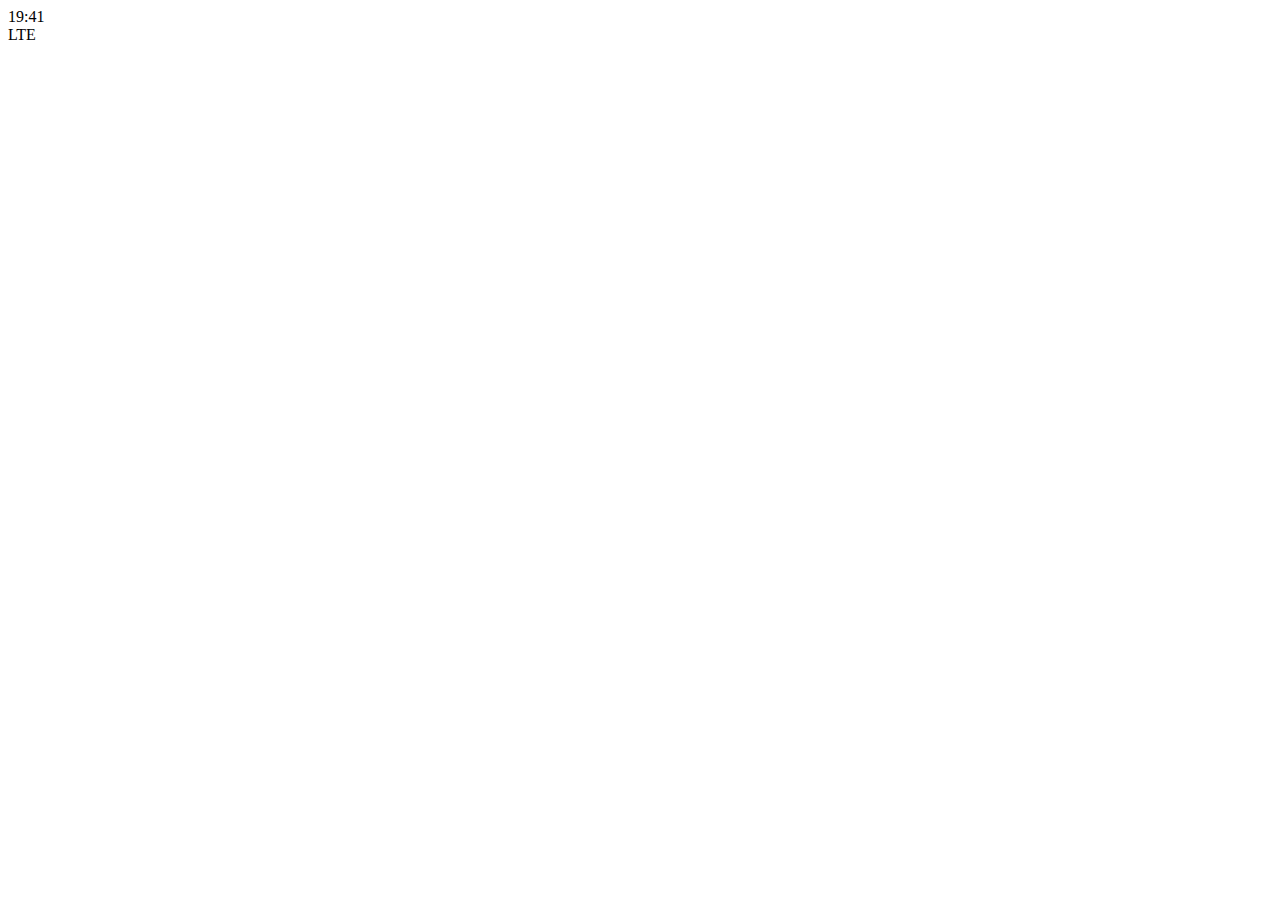
==== mymenu.html @ 1f1ac59d "naver-clone-1-1" ====
<!DOCTYPE html>
<html lang="en">
  <head>
    <meta charset="UTF-8" />
    <meta name="viewport" content="width=device-width, initial-scale=1.0" />
    <link
      rel="stylesheet"
      href="https://use.fontawesome.com/releases/v5.13.0/css/all.css"
      integrity="sha384-Bfad6CLCknfcloXFOyFnlgtENryhrpZCe29RTifKEixXQZ38WheV+i/6YWSzkz3V"
      crossorigin="anonymous"
    />
    <link rel="stylesheet" href="css/styles.css" />
    <title>my_menu_page | naver-clone-v-0</title>
  </head>
  <body>
    <div class="status-bar">
      <div class="status-bar__column">
        <span class="status-bar__clock">19:41</span>
      </div>
      <div class="status-bar__column">
        <i class="fas fa-signal"></i>
        <span class="status-bar__LTE">LTE</span>
        <i class="fas fa-battery-three-quarters"></i>
      </div>
    </div>
  </body>
</html>
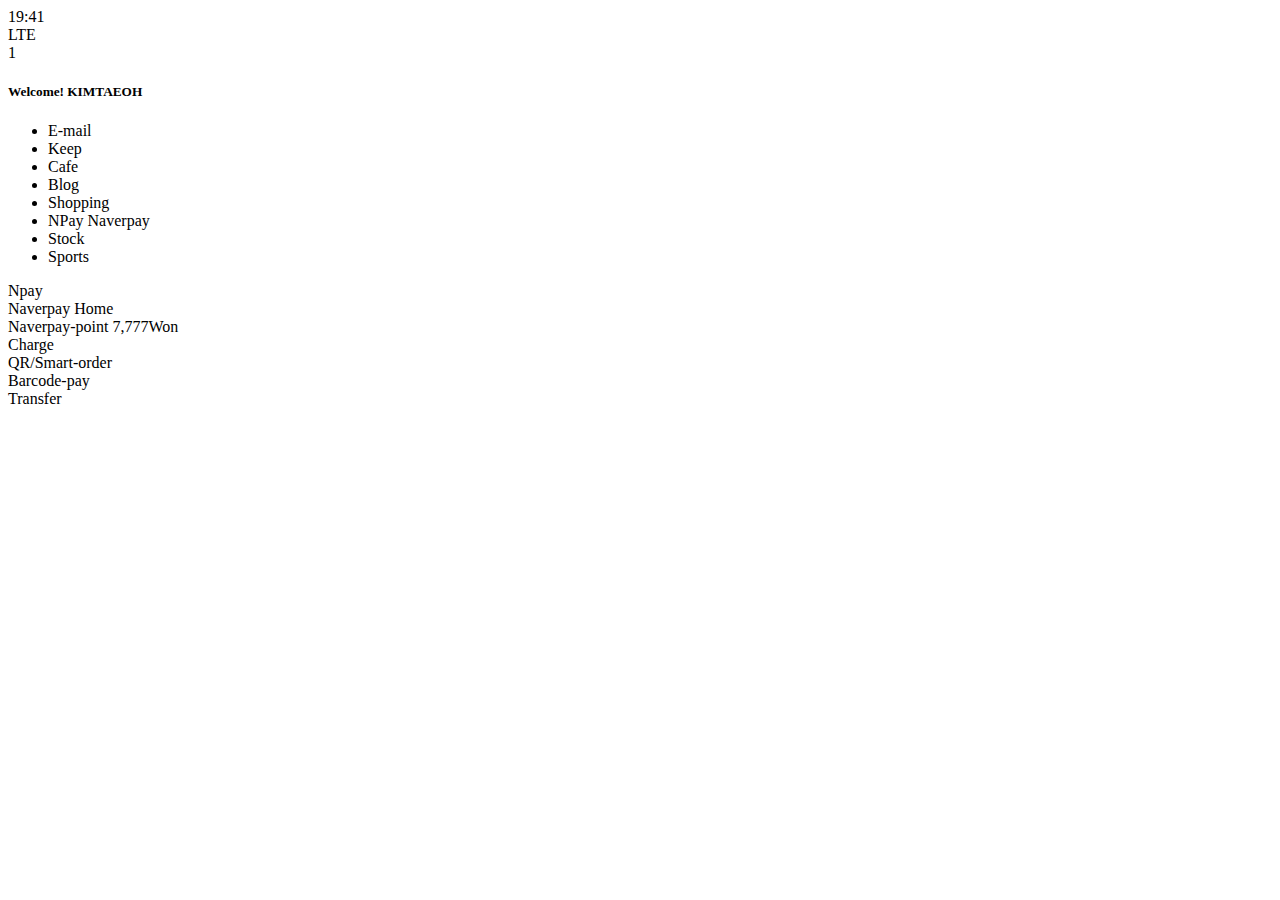
==== commit 1a158c28: "naver-clone 2days" ====
--- a/mymenu.html
+++ b/mymenu.html
@@ -23,5 +23,89 @@
         <i class="fas fa-battery-three-quarters"></i>
       </div>
     </div>
+    <div class="status-header">
+      <div class="status-header__column">
+        <span class="status-header__icon-left">
+          <a href="index.html"><i class="fas fa-times"></i></a>
+        </span>
+      </div>
+      <div class="status-header__column">
+        <span class="status-header__icon-right">1</span>
+        <span class="status-header__icon-right">
+          <i class="fas fa-cog"></i>
+        </span>
+      </div>
+    </div>
+    <section class="mymenu">
+      <h5><i class="far fa-flag"></i>Welcome! KIMTAEOH</h5>
+      <ul class="mymenu__list-icon">
+        <li class="mymenu__list-icon icon">
+          <span class="icon__list"><i class="far fa-envelope"></i></span>
+          <span class="icon__title">E-mail</span>
+        </li>
+        <li class="mymenu__list-icon icon">
+          <span class="icon__list"><i class="far fa-bookmark"></i></span>
+          <span class="icon__title">Keep</span>
+        </li>
+        <li class="mymenu__list-icon icon">
+          <span class="icon__list"><i class="fas fa-coffee"></i></span>
+          <span class="icon__title">Cafe</span>
+        </li>
+        <li class="mymenu__list-icon icon">
+          <span class="icon__list"><i class="fab fa-microblog"></i></span>
+          <span class="icon__title">Blog</span>
+        </li>
+        <li class="mymenu__list-icon icon">
+          <span class="icon__list"><i class="fas fa-shopping-cart"></i></span>
+          <span class="icon__title">Shopping</span>
+        </li>
+        <li class="mymenu__list-icon icon">
+          <span class="icon__list">NPay</span>
+          <span class="icon__title">Naverpay</span>
+        </li>
+        <li class="mymenu__list-icon icon">
+          <span class="icon__list"><i class="fas fa-chart-line"></i></span>
+          <span class="icon__title">Stock</span>
+        </li>
+        <li class="mymenu__list-icon icon">
+          <span class="icon__list"><i class="fas fa-trophy"></i></span>
+          <span class="icon__title">Sports</span>
+        </li>
+      </ul>
+    </section>
+    <section class="mymenupay">
+      <div class="mymenupay__column">
+        <span class="mymenupay__icon-left">Npay</span>
+      </div>
+      <div class="mymenupay__column">
+        <span class="mymenupay__icon-right">Naverpay Home</span>
+        <span class="mymenupay__icon-right-ar">
+          <i class="fas fa-angle-right"></i>
+        </span>
+      </div>
+    </section>
+    <section class="payment">
+      <div class="payment__column">
+        <span class="payment__title">Naverpay-point</span>
+        <span class="payment__title-pay">7,777Won</span>
+      </div>
+      <div class="payment__column">
+        <span class="payment__title-right">Charge</span>
+      </div>
+    </section>
+    <section class="payicon">
+      <div class="payicon__column">
+        <span class="payicon__icon"><i class="fas fa-qrcode"></i></span>
+        <span class="payicon__title">QR/Smart-order</span>
+      </div>
+      <div class="payicon__column">
+        <span class="payicon__icon"><i class="fas fa-barcode"></i></span>
+        <span class="payicon__title">Barcode-pay</span>
+      </div>
+      <div class="payicon__column">
+        <span class="payicon__icon"><i class="fas fa-won-sign"></i></span>
+        <span class="payicon__title">Transfer</span>
+      </div>
+    </section>
   </body>
 </html>
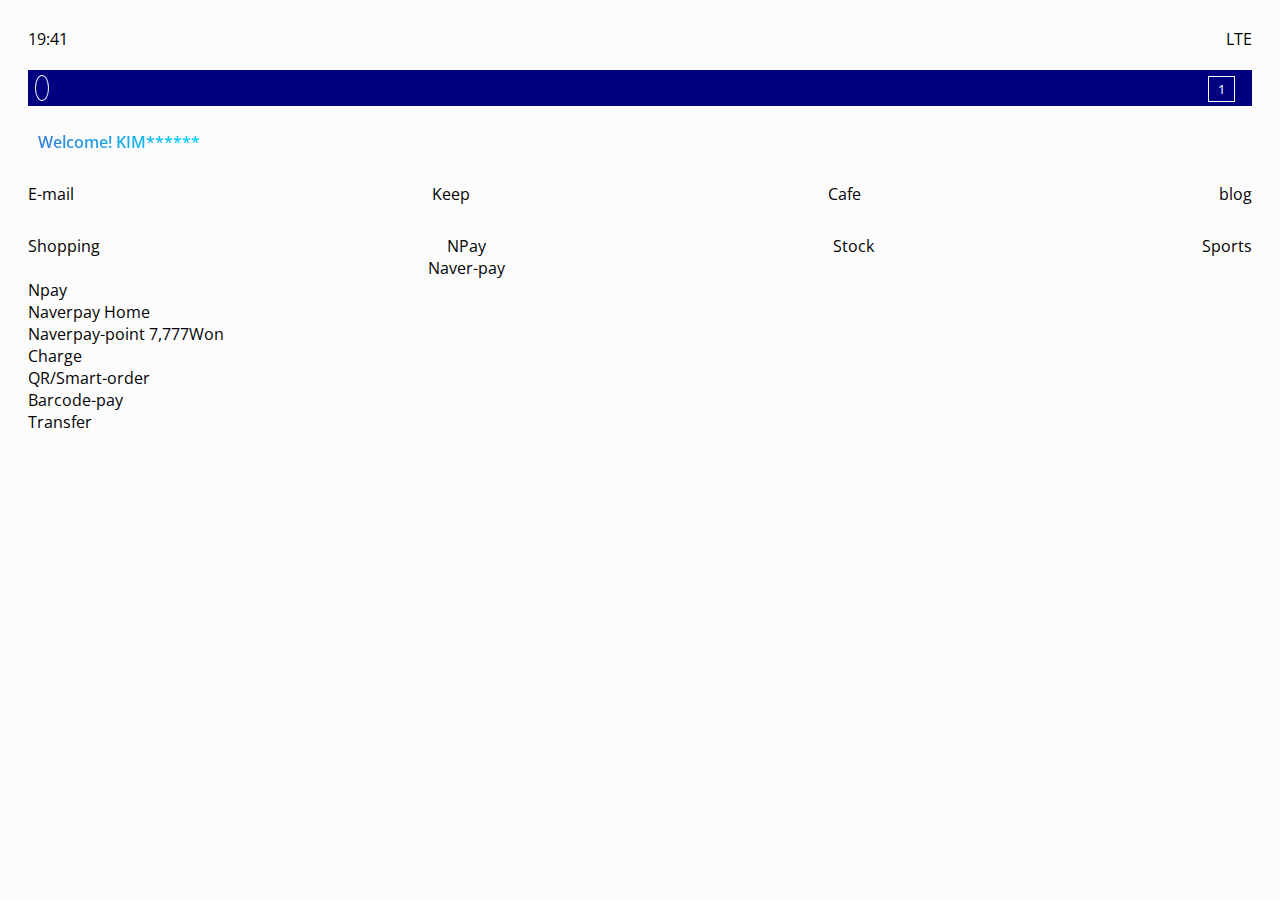
==== commit 4b0dca19: "css  mymenu middle done maybe" ====
--- a/mymenu.html
+++ b/mymenu.html
@@ -30,44 +30,59 @@
         </span>
       </div>
       <div class="status-header__column">
-        <span class="status-header__icon-right">1</span>
-        <span class="status-header__icon-right">
+        <span class="status-header__icon-right-l">1</span>
+        <span class="status-header__icon-right-r">
           <i class="fas fa-cog"></i>
         </span>
       </div>
     </div>
     <section class="mymenu">
-      <h5><i class="far fa-flag"></i>Welcome! KIMTAEOH</h5>
+      <div class="mymenu-main">
+        <div class="mymenu__title">
+          <span class="mymenu__title-main">
+            <i class="far fa-flag"></i>
+          </span>
+        </div>
+        <div class="mymenu__title-b">
+          <span class="mymenu__title-main-bb">
+            Welcome! KIM******
+          </span>
+        </div>
+      </div>
+    </section>
+    <section class="mainmymenu">
       <ul class="mymenu__list-icon">
-        <li class="mymenu__list-icon icon">
+        <li class="mymenu__list-icon-ic">
           <span class="icon__list"><i class="far fa-envelope"></i></span>
           <span class="icon__title">E-mail</span>
         </li>
-        <li class="mymenu__list-icon icon">
+        <li class="mymenu__list-icon-ic">
           <span class="icon__list"><i class="far fa-bookmark"></i></span>
           <span class="icon__title">Keep</span>
         </li>
-        <li class="mymenu__list-icon icon">
+        <li class="mymenu__list-icon-ic">
           <span class="icon__list"><i class="fas fa-coffee"></i></span>
           <span class="icon__title">Cafe</span>
         </li>
-        <li class="mymenu__list-icon icon">
+        <li class="mymenu__list-icon-ic">
           <span class="icon__list"><i class="fab fa-microblog"></i></span>
-          <span class="icon__title">Blog</span>
+          <span class="icon__title">blog</span>
         </li>
-        <li class="mymenu__list-icon icon">
+      </ul>
+      <ul class="mymenu__list-icon-bottom">
+        <li class="mymenu__list-icon-ic">
           <span class="icon__list"><i class="fas fa-shopping-cart"></i></span>
           <span class="icon__title">Shopping</span>
         </li>
-        <li class="mymenu__list-icon icon">
+        <li class="mymenu__list-icon-ic">
           <span class="icon__list">NPay</span>
-          <span class="icon__title">Naverpay</span>
+          <span class="icon__title">Naver-pay</span>
         </li>
-        <li class="mymenu__list-icon icon">
+        <li class="mymenu__list-icon-ic">
           <span class="icon__list"><i class="fas fa-chart-line"></i></span>
           <span class="icon__title">Stock</span>
         </li>
-        <li class="mymenu__list-icon icon">
+        <li class="mymenu__list-icon-ic">
           <span class="icon__list"><i class="fas fa-trophy"></i></span>
           <span class="icon__title">Sports</span>
         </li>
--- a/css/styles.css
+++ b/css/styles.css
@@ -0,0 +1,28 @@
+@import url("https://fonts.googleapis.com/css2?family=Open+Sans:wght@400;600&display=swap");
+@import "status-bar.css";
+@import "main.css";
+@import "nav-bar.css";
+@import "shopping.css";
+@import "mymenu.css";
+
+* {
+  box-sizing: border-box;
+}
+
+body {
+  background-color: #fcfcfc;
+  margin-bottom: 50px;
+  padding: 20px 20px;
+  color: #020202;
+  font-family: "Open Sans", -apple-system, BlinkMacSystemFont, "Segoe UI",
+    Roboto, Oxygen, Ubuntu, Cantarell, "Helvetica Neue", sans-serif;
+}
+
+a {
+  color: inherit;
+  text-decoration: none;
+}
+
+ul {
+  list-style: none;
+}
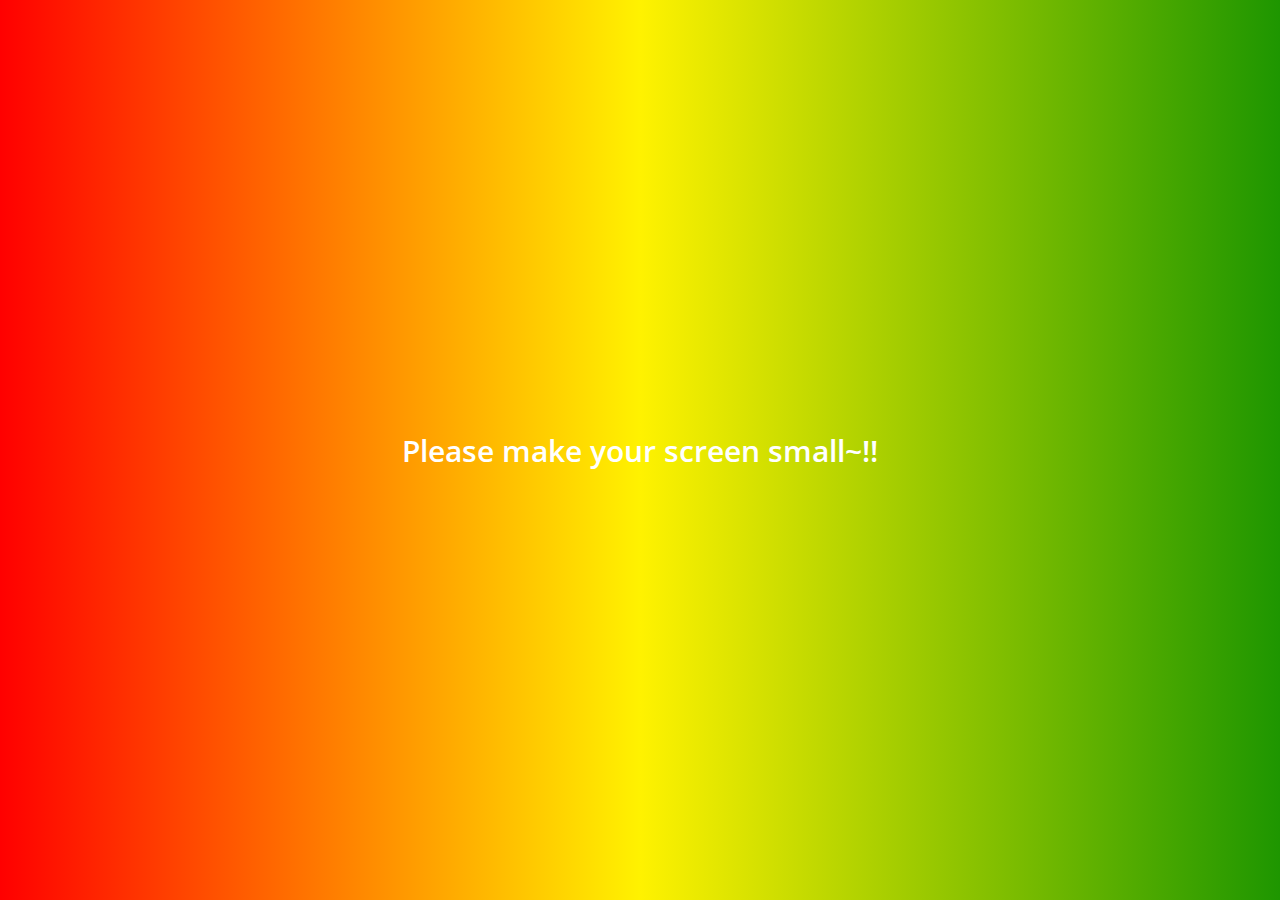
==== commit 196b9d90: "naver-clone done (no animation)" ====
--- a/mymenu.html
+++ b/mymenu.html
@@ -51,48 +51,68 @@
       </div>
     </section>
     <section class="mainmymenu">
-      <ul class="mymenu__list-icon">
-        <li class="mymenu__list-icon-ic">
-          <span class="icon__list"><i class="far fa-envelope"></i></span>
+      <ul class="mymenu__list">
+        <li class="mymenu__list-items">
+          <div class="mymenu__icon">
+            <span class="icon__list"
+              ><div class="icon__email-badge">77</div>
+              <i class="far fa-envelope"></i>
+            </span>
+          </div>
           <span class="icon__title">E-mail</span>
         </li>
-        <li class="mymenu__list-icon-ic">
-          <span class="icon__list"><i class="far fa-bookmark"></i></span>
+        <li class="mymenu__list-items">
+          <div class="mymenu__icon">
+            <span class="icon__list"><i class="far fa-bookmark"></i></span>
+          </div>
           <span class="icon__title">Keep</span>
         </li>
-        <li class="mymenu__list-icon-ic">
-          <span class="icon__list"><i class="fas fa-coffee"></i></span>
+        <li class="mymenu__list-items">
+          <div class="mymenu__icon">
+            <span class="icon__list"><i class="fas fa-coffee"></i></span>
+          </div>
           <span class="icon__title">Cafe</span>
         </li>
-        <li class="mymenu__list-icon-ic">
-          <span class="icon__list"><i class="fab fa-microblog"></i></span>
-          <span class="icon__title">blog</span>
+        <li class="mymenu__list-items">
+          <div class="mymenu__icon">
+            <span class="icon__list"><i class="fas fa-comment-alt"></i></span>
+          </div>
+          <span class="icon__title">Blog</span>
         </li>
       </ul>
-      <ul class="mymenu__list-icon-bottom">
-        <li class="mymenu__list-icon-ic">
-          <span class="icon__list"><i class="fas fa-shopping-cart"></i></span>
+      <ul class="mymenu__list-bottom">
+        <li class="mymenu__list-items">
+          <div class="mymenu__icon">
+            <span class="icon__list"><i class="fas fa-shopping-cart"></i></span>
+          </div>
           <span class="icon__title">Shopping</span>
         </li>
-        <li class="mymenu__list-icon-ic">
-          <span class="icon__list">NPay</span>
-          <span class="icon__title">Naver-pay</span>
+        <li class="mymenu__list-items">
+          <div class="mymenu__icon">
+            <span class="icon__list"><i class="far fa-credit-card"></i></span>
+          </div>
+          <span class="icon__title">Npay</span>
         </li>
-        <li class="mymenu__list-icon-ic">
-          <span class="icon__list"><i class="fas fa-chart-line"></i></span>
+        <li class="mymenu__list-items">
+          <div class="mymenu__icon">
+            <span class="icon__list"><i class="fas fa-chart-line"></i></span>
+          </div>
           <span class="icon__title">Stock</span>
         </li>
-        <li class="mymenu__list-icon-ic">
-          <span class="icon__list"><i class="fas fa-trophy"></i></span>
+        <li class="mymenu__list-items">
+          <div class="mymenu__icon">
+            <span class="icon__list"><i class="fas fa-trophy"></i></span>
+          </div>
           <span class="icon__title">Sports</span>
         </li>
       </ul>
     </section>
     <section class="mymenupay">
-      <div class="mymenupay__column">
-        <span class="mymenupay__icon-left">Npay</span>
+      <div class="mymenupay__column-pay">
+        <span class="mymenupay__icon-left">N</span>
+        <span class="mymenupay__icon-left-l">pay</span>
       </div>
-      <div class="mymenupay__column">
+      <div class="mymenupay__column-pay">
         <span class="mymenupay__icon-right">Naverpay Home</span>
         <span class="mymenupay__icon-right-ar">
           <i class="fas fa-angle-right"></i>
@@ -100,7 +120,7 @@
       </div>
     </section>
     <section class="payment">
-      <div class="payment__column">
+      <div class="payment__column-items">
         <span class="payment__title">Naverpay-point</span>
         <span class="payment__title-pay">7,777Won</span>
       </div>
@@ -122,5 +142,10 @@
         <span class="payicon__title">Transfer</span>
       </div>
     </section>
+    <div class="screensize">
+      <span class="screensize__text">
+        Please make your screen small~!!
+      </span>
+    </div>
   </body>
 </html>
--- a/css/styles.css
+++ b/css/styles.css
@@ -1,9 +1,12 @@
 @import url("https://fonts.googleapis.com/css2?family=Open+Sans:wght@400;600&display=swap");
 @import "status-bar.css";
 @import "main.css";
+@import "search-bar-menu.css";
 @import "nav-bar.css";
 @import "shopping.css";
 @import "mymenu.css";
+@import "newspage.css";
+@import "screensize.css";
 
 * {
   box-sizing: border-box;
